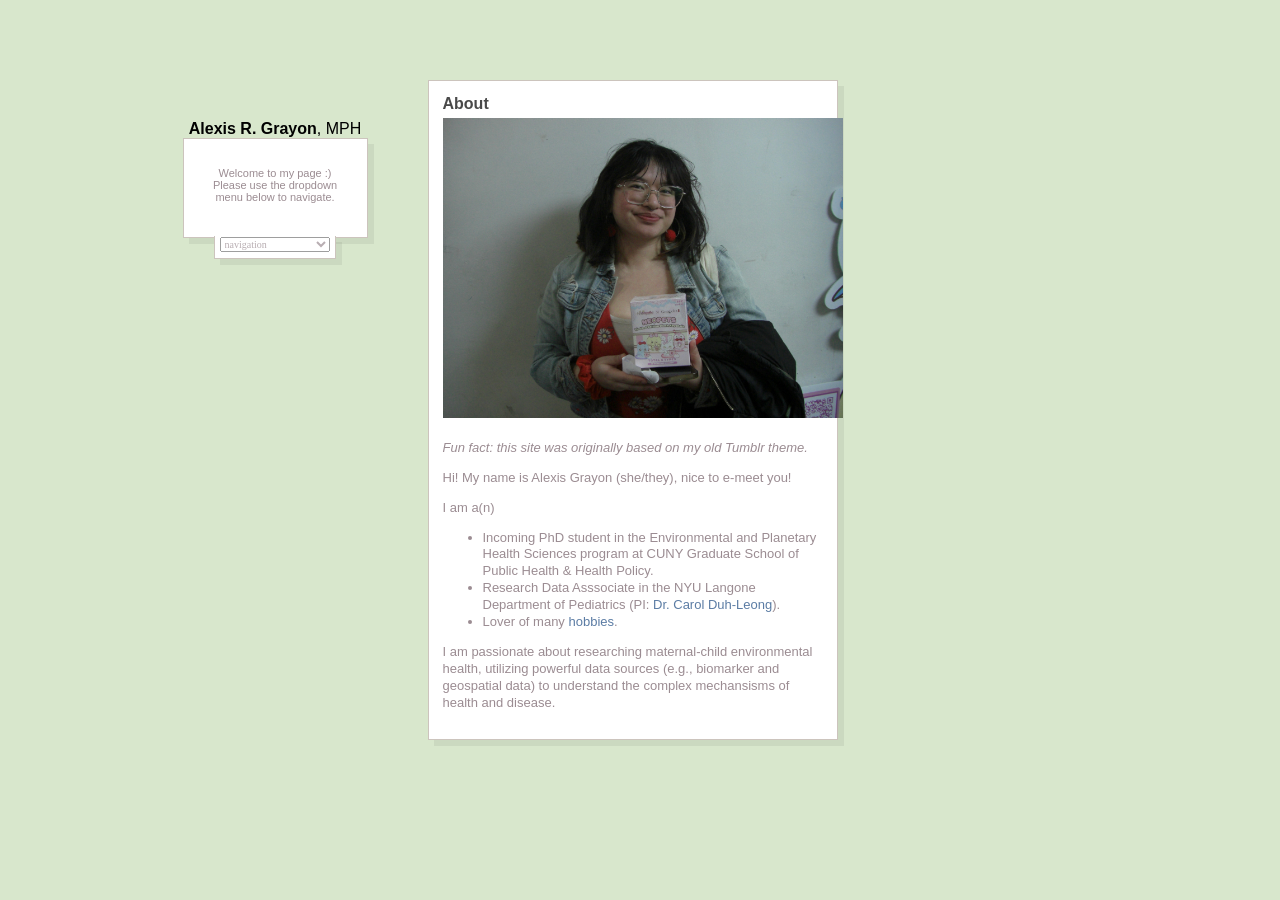
==== index.html @ 3cba7adc "Update index.html" ====
<!DOCTYPE html>
<html lang="en">
<head>
  <meta charset="utf-8">
  <title>Alexis Grayon, MPH</title>

  <!-- Basic SEO -->
  <meta name="description" content="Alexis Grayon personal website">

  <!-- Favicon (optional) -->
  <link rel="icon" type="image/png" href="img/warm.png">

  <!-- Main stylesheet -->
  <link rel="stylesheet" href="style.css">
</head>
<body>

  <!-- Optional top decorative bar -->
  <div id="topthingy"></div>

  <div id="wrapper">
    <!-- Main content -->
    <div id="content">
      <!-- Example “post” used as homepage content -->
      <div class="post">
        <div class="title">About</div>
        <div class="media">
          <img src="Alexis_LNY.jpg" alt="Alexis photo" style="margin: 5px 10px;">
        </div>
        <div class="copy">
          <p>
            <i>Fun fact: this site was originally based on my old Tumblr theme.</i>
          </p>
          <p>
            Hi! My name is Alexis Grayon (she/they), nice to e-meet you!
          </p>
          <p>
            I am a(n)
            <ul>
              <li>Incoming PhD student in the Environmental and Planetary Health Sciences program at CUNY Graduate School of Public Health & Health Policy.</li>
              <li>Research Data Asssociate in the NYU Langone Department of Pediatrics (PI: <a href="https://nyulangone.org/doctors/1386038354/carol-duh-leong" target="_blank" rel="noopener noreferrer">Dr. Carol Duh-Leong</a>).</li>
              <li>Lover of many <a href="https://beacons.page/lapislex" target="_blank" rel="noopener noreferrer">hobbies</a>.</li>
            </ul>
          </p>
          <p>
          </p>
          <p>
            I am passionate about researching maternal-child environmental health, utilizing powerful data sources (e.g., biomarker and geospatial data)
            to understand the complex mechansisms of health and disease.
          </p>
        </div>
      </div>

      <!-- Add more “post” blocks if you want multiple sections -->
      <!--
      <div class="post">
        <div class="title">Another Section</div>
        <div class="copy">
          <p>More content here...</p>
        </div>
      </div>
      -->
    </div>

    <!-- Sidebar -->
    <div id="sidebar">
      <center>
        <!-- Sidebar image -->
        <div id="avatar-text">
            <strong>Alexis R. Grayon</strong>, MPH
        </div>
      </center>

      <div id="top">
        <div id="ahe"></div>
        <center>
          <div id="description">
            <!-- Sidebar description text -->
            <p>
              Welcome to my page :) Please use the dropdown menu below to navigate.
            </p>
            <img src="img/sidebar-divider.png" alt="" />
          </div>
        </center>
      </div>

      <br>

      <div id="res2"></div>
      <div id="res">
        <!-- Dropdown navigation -->
        <select id="nav-select"
        style="font-family:verdana; opacity:0.7; font-size:10px; color:#9b8c92; width:110px;">
  <option value="/index.html">navigation</option>
  <option value="/index.html">home</option>
  <option value="/experiences.html">experiences</option>
  <option value="/publications.html">publications</option>
  <option value="/presentations.html">presentations</option>
  <option value="https://orcid.org/0000-0002-9788-509X" data-external="true">ORCID</option>
  <option value="https://www.linkedin.com/in/alexisrgrayon/" data-external="true">linkedin</option>
  <option value="https://beacons.page/lapislex" data-external="true">hobbies</option>
  <option value="/contact.html">contact</option>
  <option value="https://github.com/grayona" data-external="true">github</option>
          </select>

<script>
  document.getElementById('nav-select').addEventListener('change', function () {
    const opt = this.options[this.selectedIndex];
    const url = opt.value;
    if (!url) return;

    if (opt.dataset.external === 'true') {
      window.open(url, '_blank', 'noopener,noreferrer');
    } else {
      window.location.href = url;
    }
  });
</script>
      </div>
    </div>

  </div> <!-- #wrapper -->

</body>
</html>
---- style.css ----
/* Reset basic link styles */
a:link, a:visited, a:active, a:hover {
  text-decoration: none;
}

/* Scrollbar (WebKit only, optional) */
::-webkit-scrollbar {
  height: 0;
  width: 8px;
  background: #ffffff;
}
::-webkit-scrollbar-thumb {
  background: #d8e7cc;
  height: 8px;
  width: 8px;
  border-radius: 2px;
}

/* Top decorative strip (optional) */
#topthingy {
  width: 100%;
  height: 100px;
  background: url('img/top-thingy.png') top fixed repeat-x;
  position: fixed;
  opacity: 1;
}

/* Basic page styling */
body {
  background: #d8e7cc;
  margin: 0;
  padding: 0;
  font-family: Arial, sans-serif;
}

.clear {
  clear: both;
  height: 0;
  overflow: hidden;
}

a img {
  border: none;
}

/* Wrapper */
#wrapper {
  width: 845px;
  margin: 0 auto;
}

/* Main content area */
#wrapper #content {
  margin-top: 80px;
  width: 410px; /* You can change to 500px if you like */
  float: left;
  margin-left: 210px;
}

/* Post box */
#wrapper #content .post {
  box-shadow: rgba(0,0,0,0.06) 6px 6px;
  border: #ccc4bd 1px solid;
  background: #fff;
  padding: 4px;
  position: relative;
  color: #9b8c92;
  margin-bottom: 20px;
}

/* Titles inside posts */
#wrapper #content .post .title {
  color: #494949;
  font-size: 16px;
  font-weight: bold;
  padding: 10px 10px 0 10px;
}

/* Main copy text inside posts */
#wrapper #content .post .copy {
  color: #9b8c92;
  padding: 0 10px 10px;
  font-size: 13px;
  line-height: 1.3;
}

#wrapper #content .post .copy a {
  color: #5b7ca4; /* link color */
}

/* Sidebar */
#wrapper #sidebar {
  position: fixed;
  margin-top: 120px;  /* adjust as needed */
  width: 185px;
  margin-left: -35px; /* adjust as needed */
}

/* Sidebar avatar/image */
#wrapper #sidebar #avatar-text a {
  display: inline-block;
  color: #494949;
  text-decoration: none;
  font-family: Garamond, serif;
}

/* Sidebar top container */
#wrapper #sidebar #top {
  border: #ccc4bd 1px solid;
  background: #fff;
  padding: 0 20px;
  box-shadow: rgba(0,0,0,0.06) 6px 6px;
}

/* Spacer */
#ahe {
  padding: 14px;
}

/* Sidebar description text */
#wrapper #sidebar #top #description {
  font-size: 11px;
  position: relative;
  top: -11px;
  color: #9b8c92;
}

#wrapper #sidebar #top #description a {
  color: #5b7ca4;
  font-size: 11px;
}

/* Dropdown container borders */
#wrapper #sidebar #res2 {
  border: #ccc4bd 1px solid;
  box-shadow: rgba(0,0,0,0.06) 6px 6px;
  background: #fff;
  width: 120px;
  height: 21px;
  margin-left: 31px;
  margin-top: -20px;
}

#wrapper #sidebar #res {
  padding: 5px;
  background: #fff;
  width: 110px;
  height: 1px;
  margin-left: 32px;
  margin-top: -30px;
}

/* Basic image max-width inside posts */
#wrapper #content .post img {
  max-width: 100%;
}
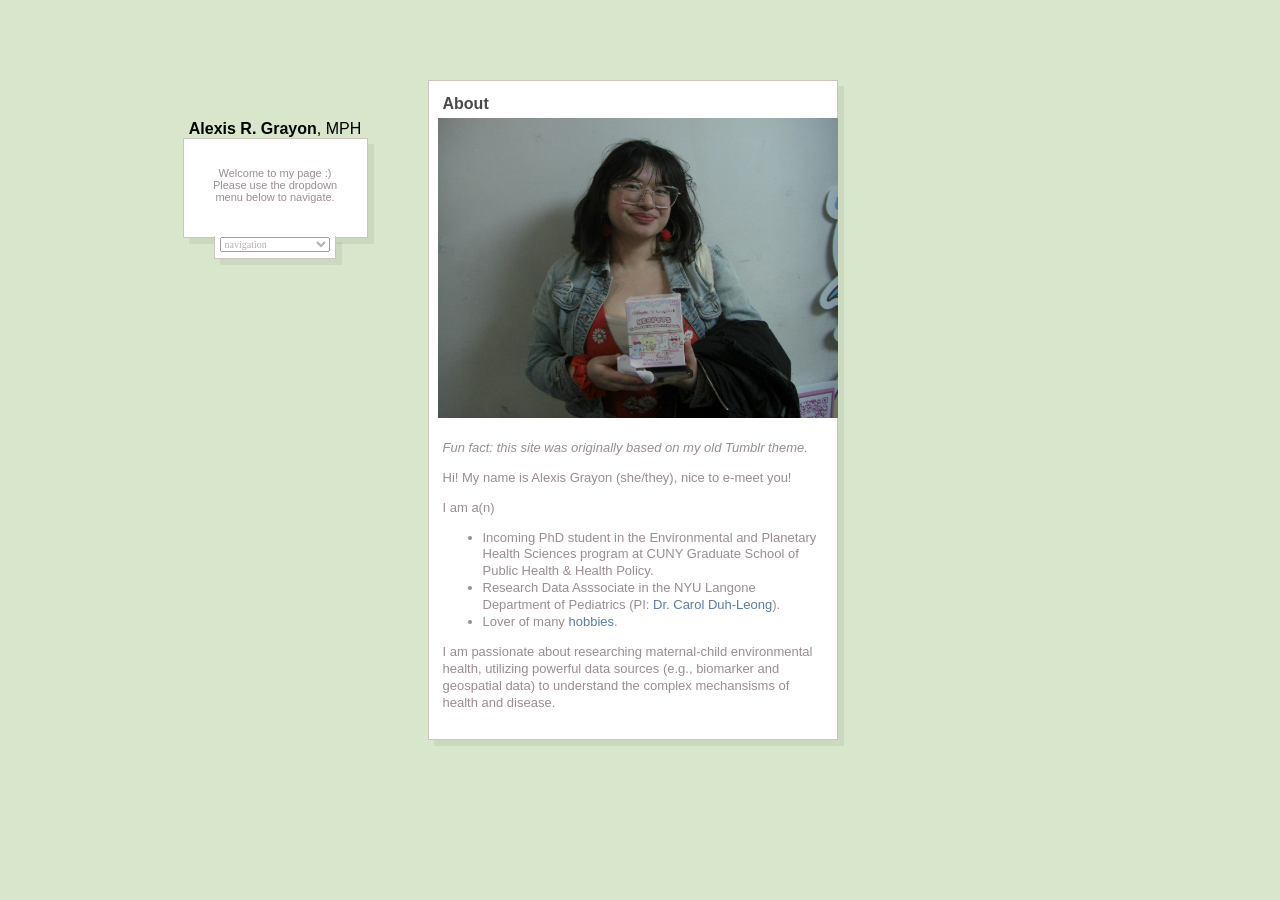
==== commit 6ecd7671: "Update index.html" ====
--- a/index.html
+++ b/index.html
@@ -25,7 +25,7 @@
       <div class="post">
         <div class="title">About</div>
         <div class="media">
-          <img src="Alexis_LNY.jpg" alt="Alexis photo" style="margin: 5px 10px;">
+          <img src="Alexis_LNY.jpg" alt="Alexis photo" style="margin: 5px;">
         </div>
         <div class="copy">
           <p>
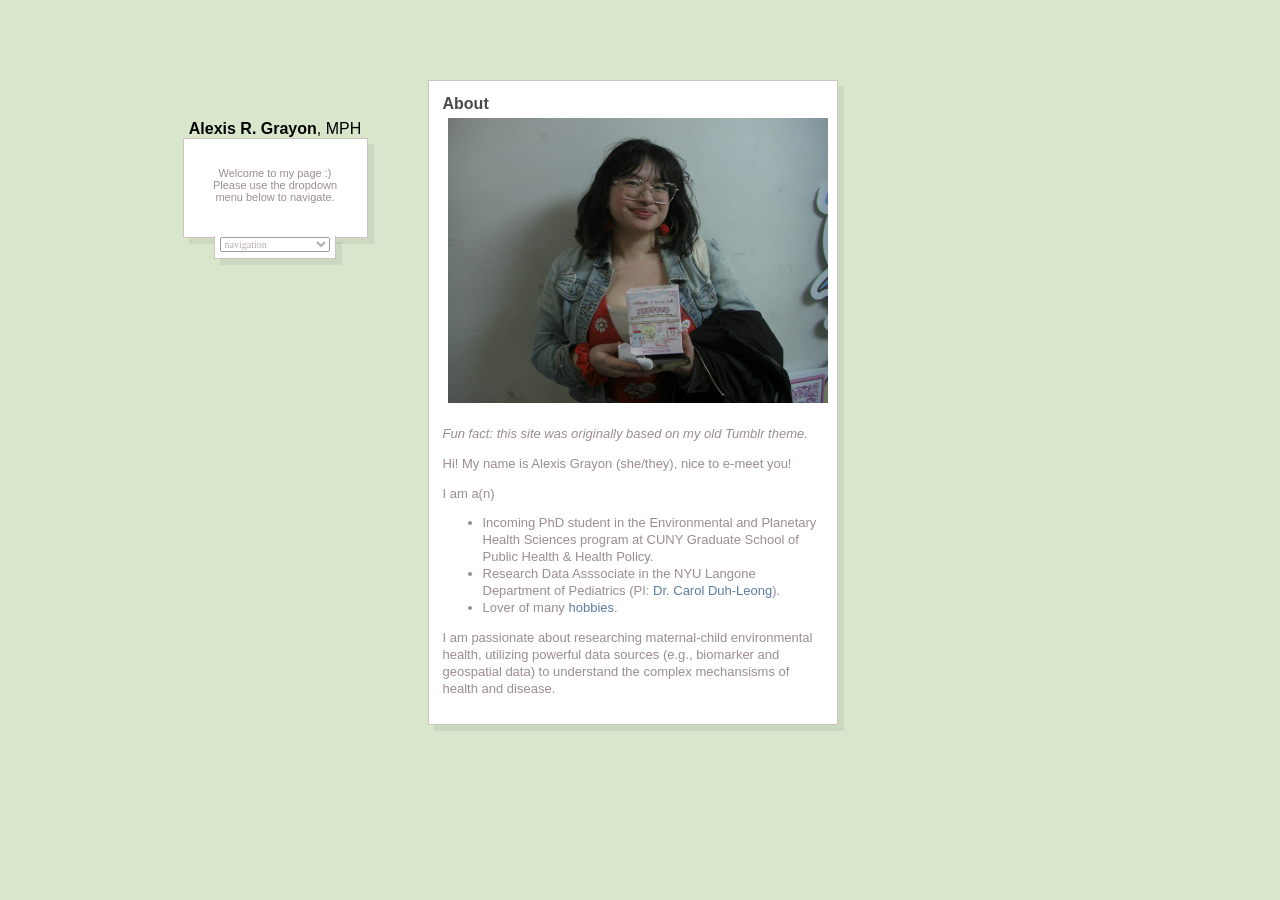
==== commit eee01f53: "Update index.html" ====
--- a/index.html
+++ b/index.html
@@ -24,10 +24,10 @@
       <!-- Example “post” used as homepage content -->
       <div class="post">
         <div class="title">About</div>
-        <div class="media">
-          <img src="Alexis_LNY.jpg" alt="Alexis photo" style="margin: 5px;">
-        </div>
         <div class="copy">
+          <div class="media">
+            <img src="Alexis_LNY.jpg" alt="Alexis photo" style="margin: 5px;">
+          </div>
           <p>
             <i>Fun fact: this site was originally based on my old Tumblr theme.</i>
           </p>
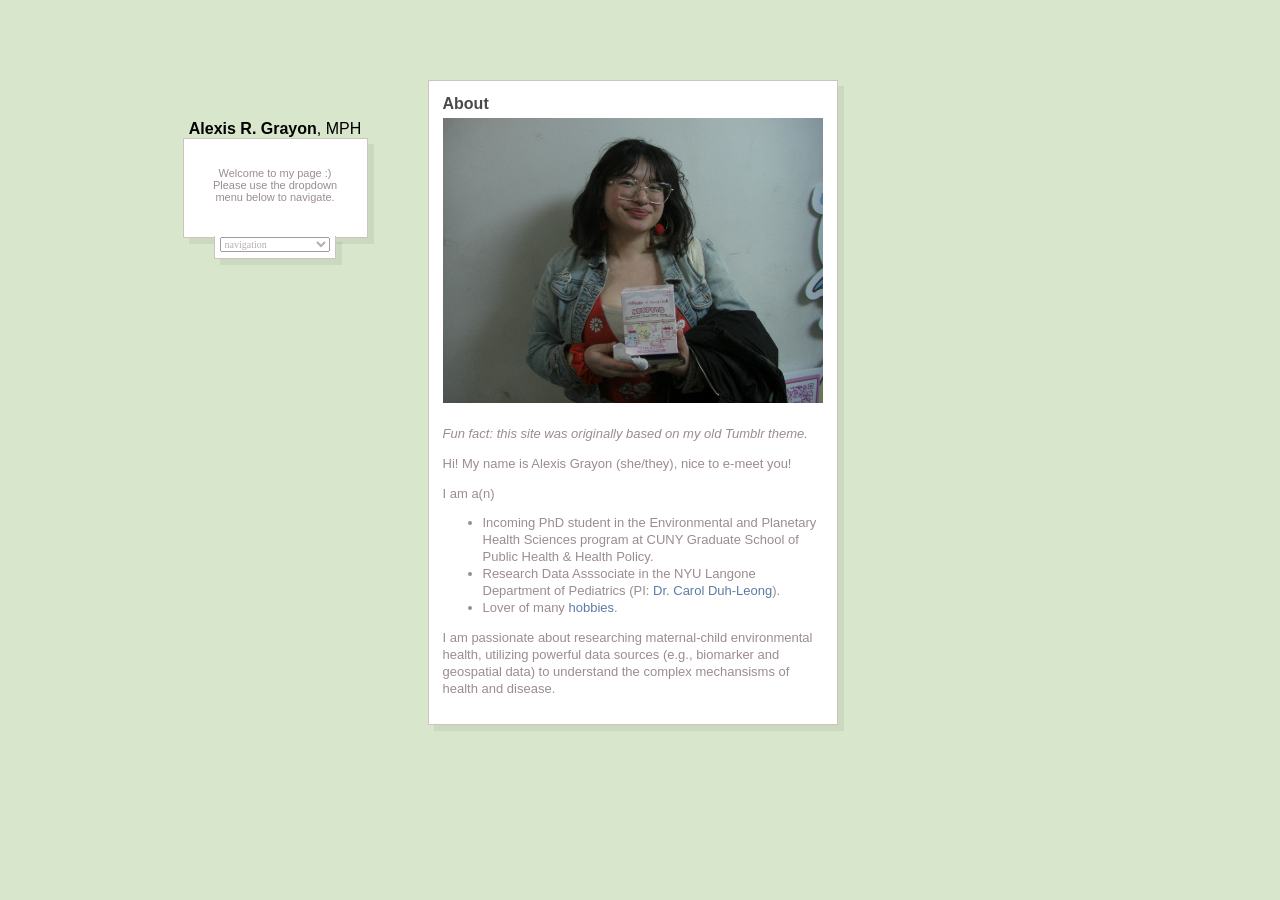
==== commit 267d212e: "Update index.html" ====
--- a/index.html
+++ b/index.html
@@ -26,7 +26,7 @@
         <div class="title">About</div>
         <div class="copy">
           <div class="media">
-            <img src="Alexis_LNY.jpg" alt="Alexis photo" style="margin: 5px;">
+            <img src="Alexis_LNY.jpg" alt="Alexis photo" style="margin: 5px 5px 5px 0;">
           </div>
           <p>
             <i>Fun fact: this site was originally based on my old Tumblr theme.</i>
